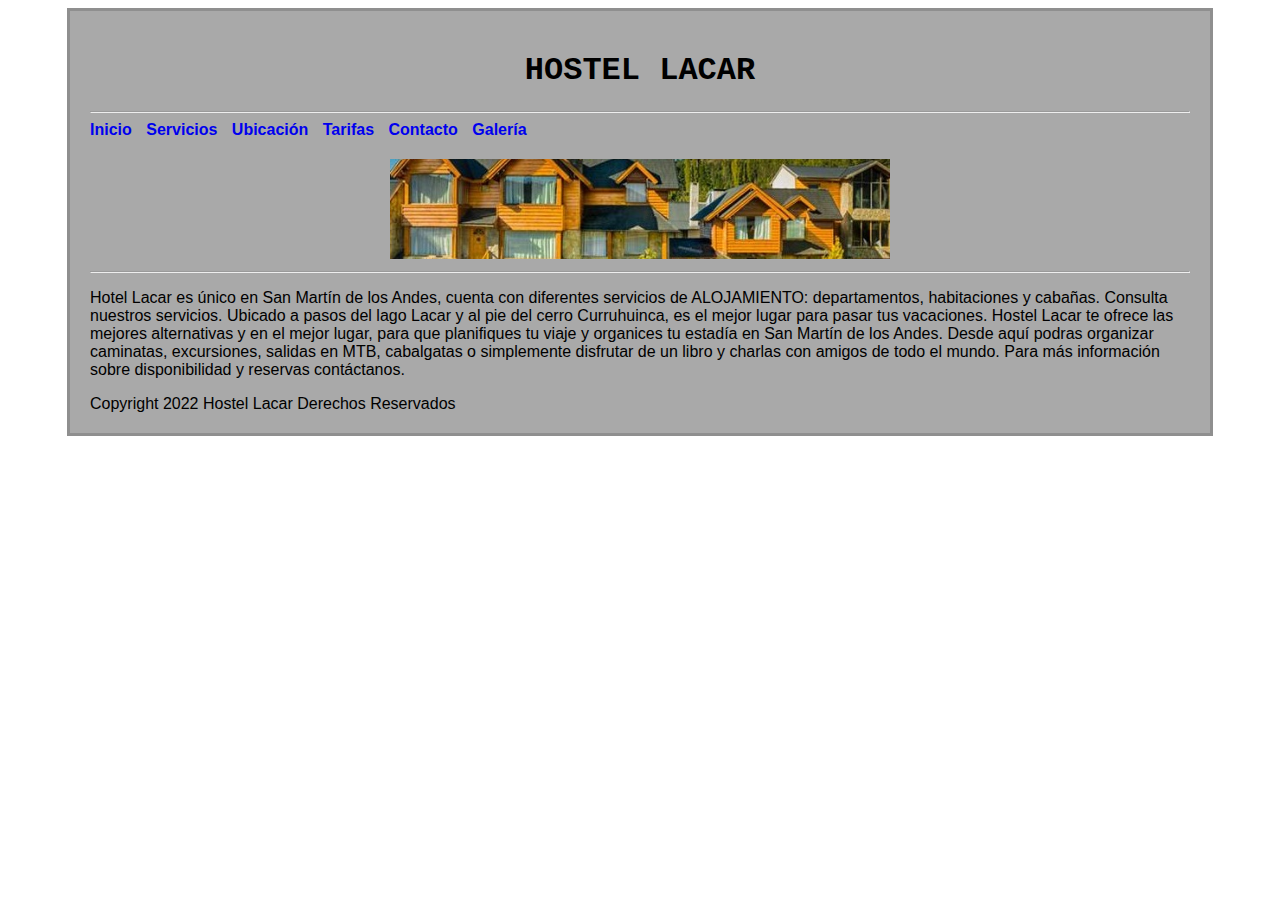
==== index.html @ cb432e76 "first commit" ====
<!DOCTYPE html>
<html lang="en">
    <head>
        <meta charset="UTF-8">
        <meta http-equiv="X-UA-Compatible" content="IE=edge">
        <meta name="viewport" content="width=device-width, initial-scale=1.0">
        <title>Hostel Lacar</title>
        <link rel="stylesheet" href="estilos.css">
    </head>
    <body>
        <div class="contenedor">
        <header>
            <h1>HOSTEL LACAR</h1>
            <hr>
            <Nav>
                <a href="./index.html">Inicio</a>
                <a href="./servicios.html">Servicios</a>
                <a href="./ubicacion.html">Ubicación</a>
                <a href="./tarifas.html">Tarifas</a>
                <a href="./contacto.html">Contacto</a>
                <a href="./galeria.html">Galería</a>
            </Nav>
            <div class="banner">
                <img class="ajuste" src="./Fotos/9161dd57-3837-49e7-8292-c0b5cd66bcac.jpg" alt="Hostel">
            </div>
        </header>
        <hr>
        <main>
            <p>
            Hotel Lacar es único en San Martín de los Andes, cuenta con diferentes servicios de ALOJAMIENTO: departamentos, habitaciones y cabañas.
            Consulta nuestros servicios.
            Ubicado a pasos del lago Lacar y al pie del cerro Curruhuinca, es el mejor lugar para pasar tus vacaciones.
            Hostel Lacar te ofrece las mejores alternativas y en el mejor lugar, para que planifiques tu viaje y organices tu estadía en San Martín de los Andes.
            Desde aquí podras organizar caminatas, excursiones, salidas en MTB, cabalgatas o simplemente disfrutar de un libro y charlas con amigos de todo el mundo.
            Para más información sobre disponibilidad y reservas contáctanos.
            </p>
        </main>
        <footer>
            Copyright 2022 Hostel Lacar Derechos Reservados
        </footer>
        </div>
   </body>
</html>
---- estilos.css ----
.ajuste{
    object-fit: cover;
    height: 100px;
    width: 500px;
}
h1 {text-align: center;
    font-family: 'Courier New', Courier, monospace;
}
nav {
    text-align: left;
    }
a {
    margin-right: 10px;
    text-decoration: none;
    font-weight: 700;
}
.banner {
    text-align: center;
    margin-top: 20px;    
}
body {
    font-family: 'Gill Sans', 'Gill Sans MT', Calibri, 'Trebuchet MS', sans-serif;
}
.Ubicación {
    text-align: center;
    margin-top: 10px;
    margin-bottom: 10px;
}

.contenedor{
    padding: 20px;
    border: 1px;
    max-width: 1100px;
    margin-right: auto;
    margin-left: auto;
    border: 3px solid rgba(0,0,0,0.15);
    background-color: darkgray;
}
.foto {
    width: 500px;
    height: 300px;
    margin-bottom: 10px;
    margin-top: 10px;
    margin-right: 10px;
}
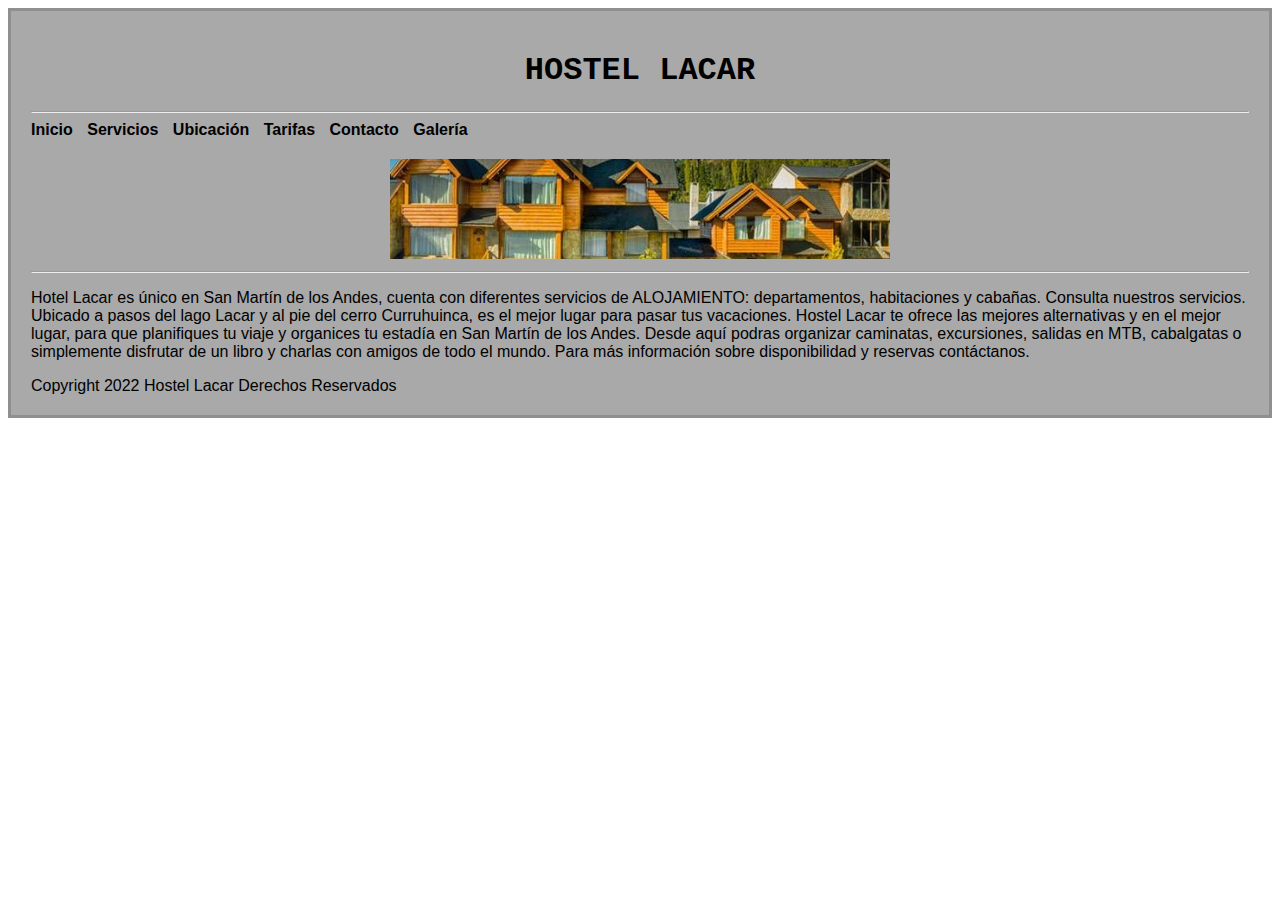
==== commit ccf53726: "Ultima modificacion" ====
--- a/index.html
+++ b/index.html
@@ -5,39 +5,41 @@
         <meta http-equiv="X-UA-Compatible" content="IE=edge">
         <meta name="viewport" content="width=device-width, initial-scale=1.0">
         <title>Hostel Lacar</title>
+        <link href="https://cdn.jsdelivr.net/npm/bootstrap@5.0.2/dist/css/bootstrap.min.css" rel="stylesheet" integrity="sha384-EVSTQN3/azprG1Anm3QDgpJLIm9Nao0Yz1ztcQTwFspd3yD65VohhpuuCOmLASjC" crossorigin="anonymous">
+        <script src="https://cdn.jsdelivr.net/npm/bootstrap@5.0.2/dist/js/bootstrap.bundle.min.js" integrity="sha384-MrcW6ZMFYlzcLA8Nl+NtUVF0sA7MsXsP1UyJoMp4YLEuNSfAP+JcXn/tWtIaxVXM" crossorigin="anonymous"></script>
         <link rel="stylesheet" href="estilos.css">
     </head>
     <body>
         <div class="contenedor">
-        <header>
-            <h1>HOSTEL LACAR</h1>
+            <header>
+                <h1>HOSTEL LACAR</h1>
+                <hr>
+                <Nav>
+                    <a href="./index.html">Inicio</a>
+                    <a href="./servicios.html">Servicios</a>
+                    <a href="./ubicacion.html">Ubicación</a>
+                    <a href="./tarifas.html">Tarifas</a>
+                    <a href="./contacto.html">Contacto</a>
+                    <a href="./galeria.html">Galería</a>
+                </Nav>
+             <div class="banner">
+                <img class="ajuste" src="./Fotos/9161dd57-3837-49e7-8292-c0b5cd66bcac.jpg" alt="Hostel">
+             </div>
+            </header>
             <hr>
-            <Nav>
-                <a href="./index.html">Inicio</a>
-                <a href="./servicios.html">Servicios</a>
-                <a href="./ubicacion.html">Ubicación</a>
-                <a href="./tarifas.html">Tarifas</a>
-                <a href="./contacto.html">Contacto</a>
-                <a href="./galeria.html">Galería</a>
-            </Nav>
-            <div class="banner">
-                <img class="ajuste" src="./Fotos/9161dd57-3837-49e7-8292-c0b5cd66bcac.jpg" alt="Hostel">
-            </div>
-        </header>
-        <hr>
-        <main>
-            <p>
-            Hotel Lacar es único en San Martín de los Andes, cuenta con diferentes servicios de ALOJAMIENTO: departamentos, habitaciones y cabañas.
-            Consulta nuestros servicios.
-            Ubicado a pasos del lago Lacar y al pie del cerro Curruhuinca, es el mejor lugar para pasar tus vacaciones.
-            Hostel Lacar te ofrece las mejores alternativas y en el mejor lugar, para que planifiques tu viaje y organices tu estadía en San Martín de los Andes.
-            Desde aquí podras organizar caminatas, excursiones, salidas en MTB, cabalgatas o simplemente disfrutar de un libro y charlas con amigos de todo el mundo.
-            Para más información sobre disponibilidad y reservas contáctanos.
-            </p>
-        </main>
-        <footer>
-            Copyright 2022 Hostel Lacar Derechos Reservados
-        </footer>
+            <main>
+                <p>
+                Hotel Lacar es único en San Martín de los Andes, cuenta con diferentes servicios de ALOJAMIENTO: departamentos, habitaciones y cabañas.
+                Consulta nuestros servicios.
+                Ubicado a pasos del lago Lacar y al pie del cerro Curruhuinca, es el mejor lugar para pasar tus vacaciones.
+                Hostel Lacar te ofrece las mejores alternativas y en el mejor lugar, para que planifiques tu viaje y organices tu estadía en San Martín de los Andes.
+                Desde aquí podras organizar caminatas, excursiones, salidas en MTB, cabalgatas o simplemente disfrutar de un libro y charlas con amigos de todo el mundo.
+                Para más información sobre disponibilidad y reservas contáctanos.
+                </p>
+            </main>
+            <footer>
+                Copyright 2022 Hostel Lacar Derechos Reservados
+            </footer>
         </div>
    </body>
 </html>--- a/estilos.css
+++ b/estilos.css
@@ -1,45 +1,61 @@
+h1 {
+    text-align: center;
+    font-family: 'Courier New', Courier, monospace;
+    max-width: 100%;
+    display: flex;
+    justify-content: center;
+}
+
+nav {
+    text-align: left;
+}
+
 .ajuste{
     object-fit: cover;
     height: 100px;
     width: 500px;
+    max-width: 100%;
 }
-h1 {text-align: center;
-    font-family: 'Courier New', Courier, monospace;
-}
-nav {
-    text-align: left;
-    }
-a {
-    margin-right: 10px;
-    text-decoration: none;
-    font-weight: 700;
-}
+
 .banner {
     text-align: center;
     margin-top: 20px;    
 }
+
+a{
+    margin-right: 10px;
+    margin-bottom: 10px;
+    text-decoration: none;
+    color: black;
+    font-weight: 600;
+    border-radius: 5px;
+}
+
+a:hover{
+    background-color: rgb(204, 128, 42);
+}
+
 body {
     font-family: 'Gill Sans', 'Gill Sans MT', Calibri, 'Trebuchet MS', sans-serif;
 }
+
 .Ubicación {
     text-align: center;
     margin-top: 10px;
     margin-bottom: 10px;
 }
 
+.Mapa {
+    max-width: 100%;
+}
+
 .contenedor{
     padding: 20px;
     border: 1px;
-    max-width: 1100px;
+    max-width: 100%;
     margin-right: auto;
     margin-left: auto;
     border: 3px solid rgba(0,0,0,0.15);
     background-color: darkgray;
 }
-.foto {
-    width: 500px;
-    height: 300px;
-    margin-bottom: 10px;
-    margin-top: 10px;
-    margin-right: 10px;
-}
+
